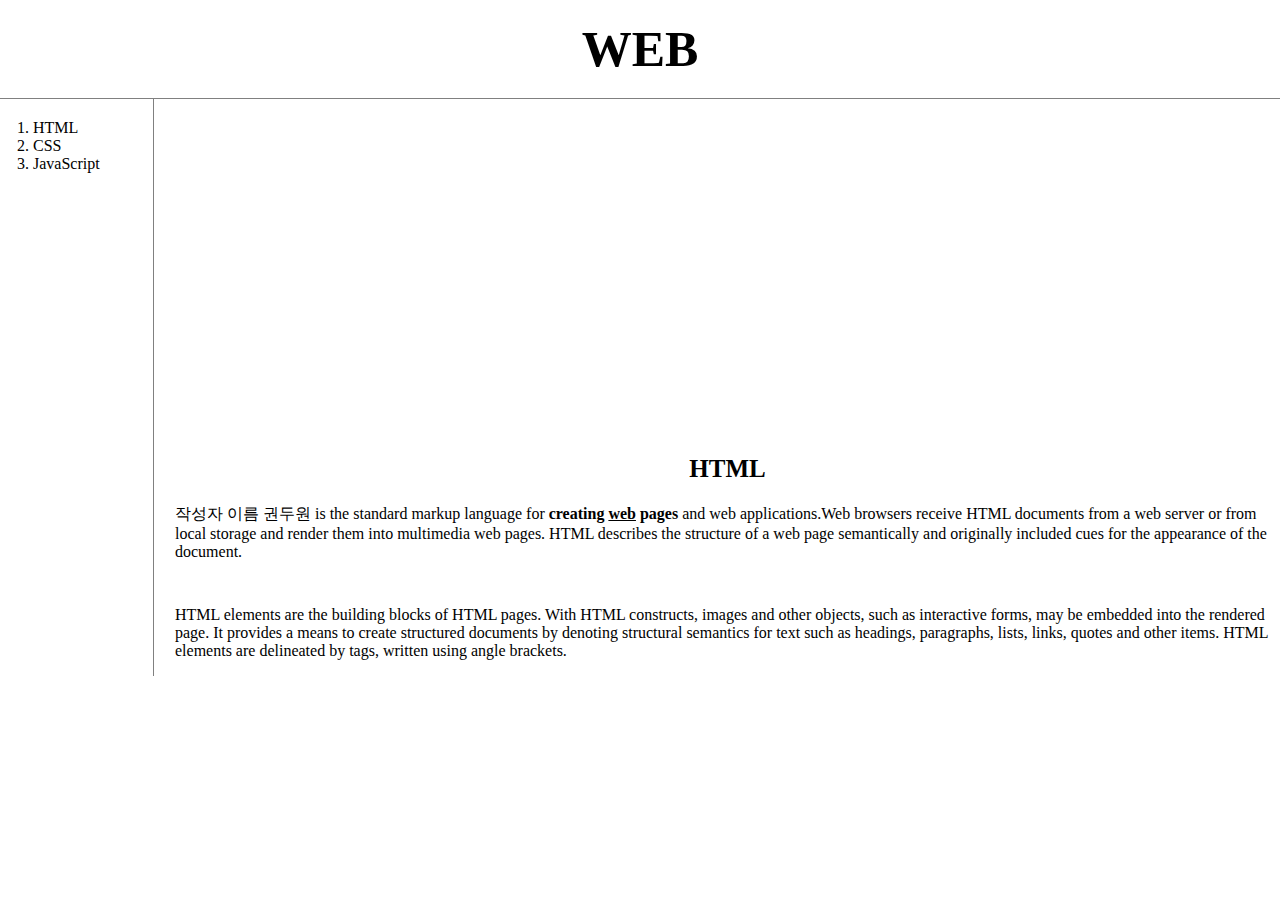
==== index.html @ b5cfcd2e "Rename onefile.html to index.html" ====
<!doctype html>
<html>
  <head>
    <title>WEB - 1</title>
    <meta charset="utf-8">
    <link rel="stylesheet" href="style.css">
    </head>
  <body>
    <h1><a href="index.html">WEB</font></a></h1>
    <div id="grid">
      <ol>
        <li><a href="1.html">HTML</font></a></li>
        <li><a href="1.html">CSS</font></a></li>
        <li><a href="1.html">JavaScript</font></a></li>
      </ol>
      <div id="article">
        <p>
          <iframe width="560" height="315" src="https://www.youtube.com/embed/SMYdfbzVsNc" frameborder="0" allow="accelerometer; autoplay; encrypted-media; gyroscope; picture-in-picture" allowfullscreen>
          </iframe>
        </p>

        <h2>HTML</h2>
        <p><a href="https://www.w3.org/TR/html5/" target="_blank" title="html5 specification">
          작성자 이름 권두원</a>
          is the standard markup language for <strong>creating <u>web</u> pages</strong> and web applications.Web browsers receive HTML documents from a web server or from local storage and render them into multimedia web pages. HTML describes the structure of a web page semantically and originally included cues for the appearance of the document.
        </p>
        <p style="margin-top:45px;"></p>
        <p style="margin-top:45px;">HTML elements are the building blocks of HTML pages. With HTML constructs, images and other objects, such as interactive forms, may be embedded into the rendered page. It provides a means to create structured documents by denoting structural semantics for text such as headings, paragraphs, lists, links, quotes and other items. HTML elements are delineated by tags, written using angle brackets.
        </p>
      </div>
    </div>
    <p>
      <!--Start of Tawk.to Script-->
      <script type="text/javascript">
      var Tawk_API=Tawk_API||{}, Tawk_LoadStart=new Date();
      (function(){
      var s1=document.createElement("script"),s0=document.getElementsByTagName("script")[0];
      s1.async=true;
      s1.src='https://embed.tawk.to/5dcaaff043be710e1d1ce8cb/default';
      s1.charset='UTF-8';
      s1.setAttribute('crossorigin','*');
      s0.parentNode.insertBefore(s1,s0);
      })();
      </script>
      <!--End of Tawk.to Script-->
    </p>
    <p>
      <div id="disqus_thread"></div>
      <script>

      /**
      *  RECOMMENDED CONFIGURATION VARIABLES: EDIT AND UNCOMMENT THE SECTION BELOW TO INSERT DYNAMIC VALUES FROM YOUR PLATFORM OR CMS.
      *  LEARN WHY DEFINING THESE VARIABLES IS IMPORTANT: https://disqus.com/admin/universalcode/#configuration-variables*/
      /*
      var disqus_config = function () {
      this.page.url = PAGE_URL;  // Replace PAGE_URL with your page's canonical URL variable
      this.page.identifier = PAGE_IDENTIFIER; // Replace PAGE_IDENTIFIER with your page's unique identifier variable
      };
      */
      (function() { // DON'T EDIT BELOW THIS LINE
      var d = document, s = d.createElement('script');
      s.src = 'https://doowon4023-github-io.disqus.com/embed.js';
      s.setAttribute('data-timestamp', +new Date());
      (d.head || d.body).appendChild(s);
      })();
      </script>
      <noscript>Please enable JavaScript to view the <a href="https://disqus.com/?ref_noscript">comments powered by Disqus.</a></noscript>
    </p>
  </body>
</html>
---- style.css ----
body{
  margin: 0;
}
a {
  color: black;
  text-decoration: none;
}
h1 {
  font-size: 50px;
  text-align: center;
  border-bottom: 1px solid gray;
  margin: 0;
  padding: 20px;
}
h2 {
  font-size: 25px;
  text-align: center;
}
ol {
  border-right: 1px solid grey;
  width: 100px;
  margin: 0;
  padding: 20px;
}
#grid{
  display: grid;
  grid-template-columns: 150px 1fr;
}
#grid ol{
  padding-left: 33px;
}
#article{
  padding-left: 25px;
}
@media(max-width:800px){
  #grid{
    display: block;
  }
  ol{
    border-right: none;
  }
  h1{
    border-bottom: none;
  }
}
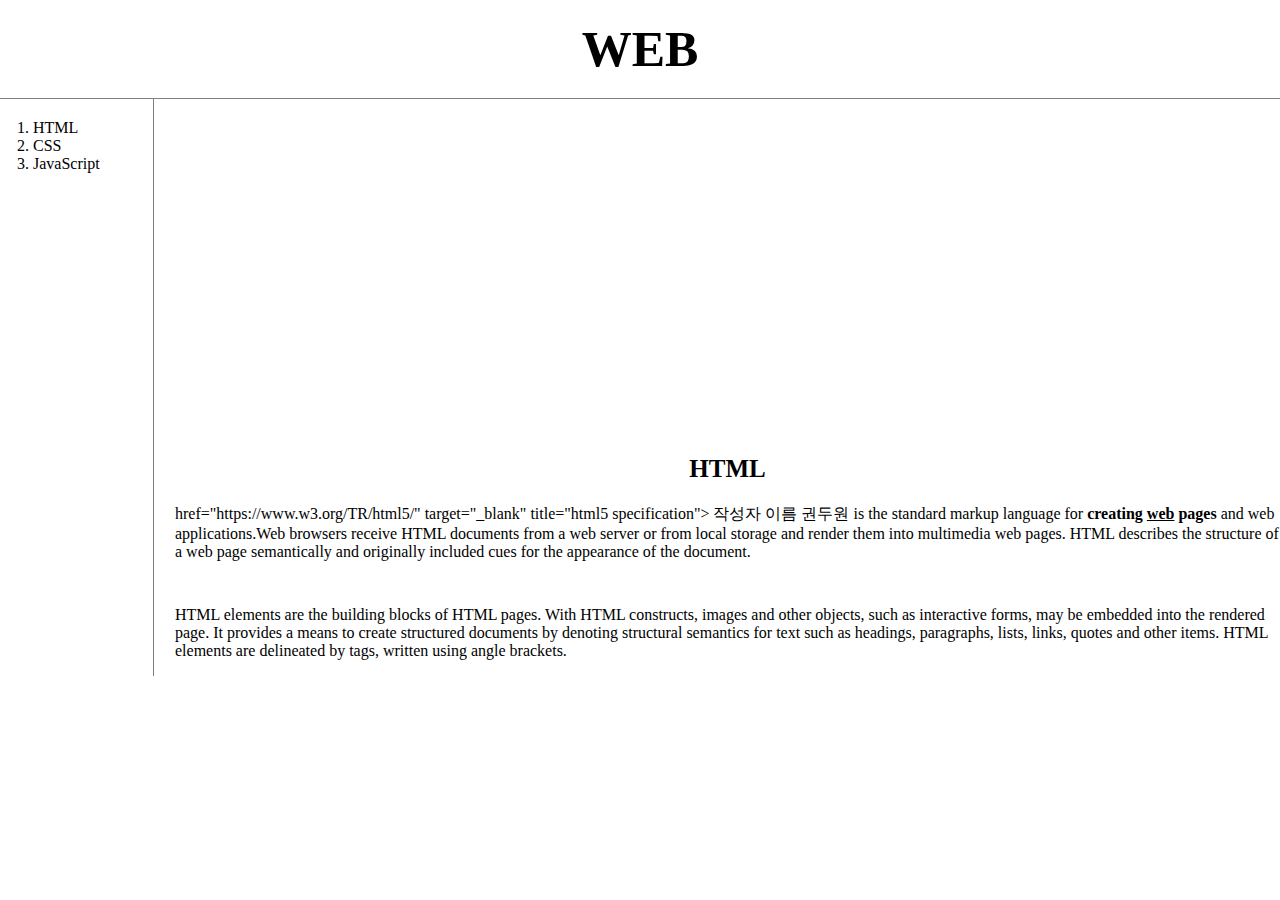
==== commit ff5c9ba5: "Update index.html" ====
--- a/index.html
+++ b/index.html
@@ -20,7 +20,7 @@
         </p>
 
         <h2>HTML</h2>
-        <p><a href="https://www.w3.org/TR/html5/" target="_blank" title="html5 specification">
+        <p><a> href="https://www.w3.org/TR/html5/" target="_blank" title="html5 specification">
           작성자 이름 권두원</a>
           is the standard markup language for <strong>creating <u>web</u> pages</strong> and web applications.Web browsers receive HTML documents from a web server or from local storage and render them into multimedia web pages. HTML describes the structure of a web page semantically and originally included cues for the appearance of the document.
         </p>
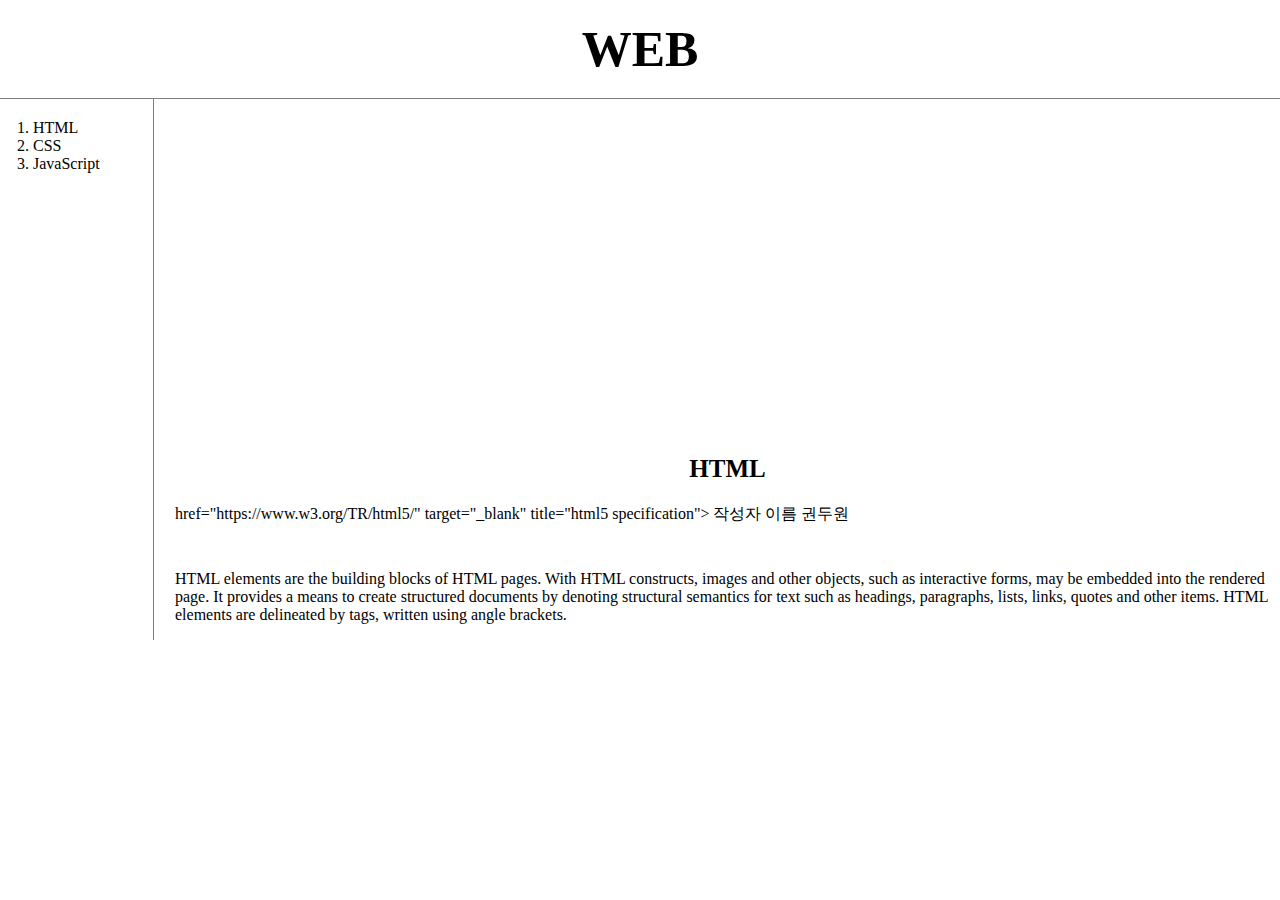
==== commit 74e8d1c4: "Update index.html" ====
--- a/index.html
+++ b/index.html
@@ -22,8 +22,6 @@
         <h2>HTML</h2>
         <p><a> href="https://www.w3.org/TR/html5/" target="_blank" title="html5 specification">
           작성자 이름 권두원</a>
-          is the standard markup language for <strong>creating <u>web</u> pages</strong> and web applications.Web browsers receive HTML documents from a web server or from local storage and render them into multimedia web pages. HTML describes the structure of a web page semantically and originally included cues for the appearance of the document.
-        </p>
         <p style="margin-top:45px;"></p>
         <p style="margin-top:45px;">HTML elements are the building blocks of HTML pages. With HTML constructs, images and other objects, such as interactive forms, may be embedded into the rendered page. It provides a means to create structured documents by denoting structural semantics for text such as headings, paragraphs, lists, links, quotes and other items. HTML elements are delineated by tags, written using angle brackets.
         </p>
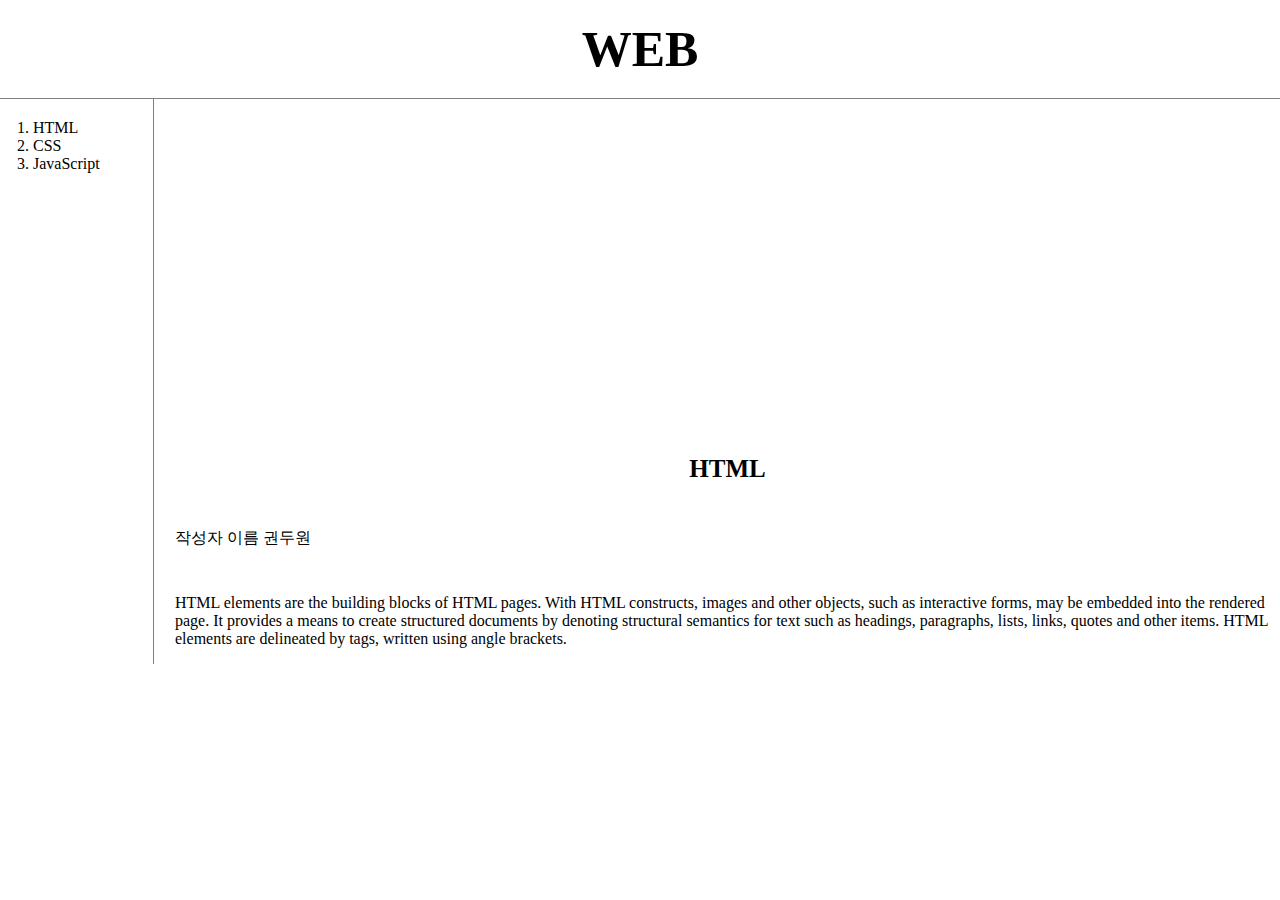
==== commit 1bd1be74: "Update index.html" ====
--- a/index.html
+++ b/index.html
@@ -20,9 +20,7 @@
         </p>
 
         <h2>HTML</h2>
-        <p><a> href="https://www.w3.org/TR/html5/" target="_blank" title="html5 specification">
-          작성자 이름 권두원</a>
-        <p style="margin-top:45px;"></p>
+        <p style="margin-top:45px;">작성자 이름 권두원</p>
         <p style="margin-top:45px;">HTML elements are the building blocks of HTML pages. With HTML constructs, images and other objects, such as interactive forms, may be embedded into the rendered page. It provides a means to create structured documents by denoting structural semantics for text such as headings, paragraphs, lists, links, quotes and other items. HTML elements are delineated by tags, written using angle brackets.
         </p>
       </div>
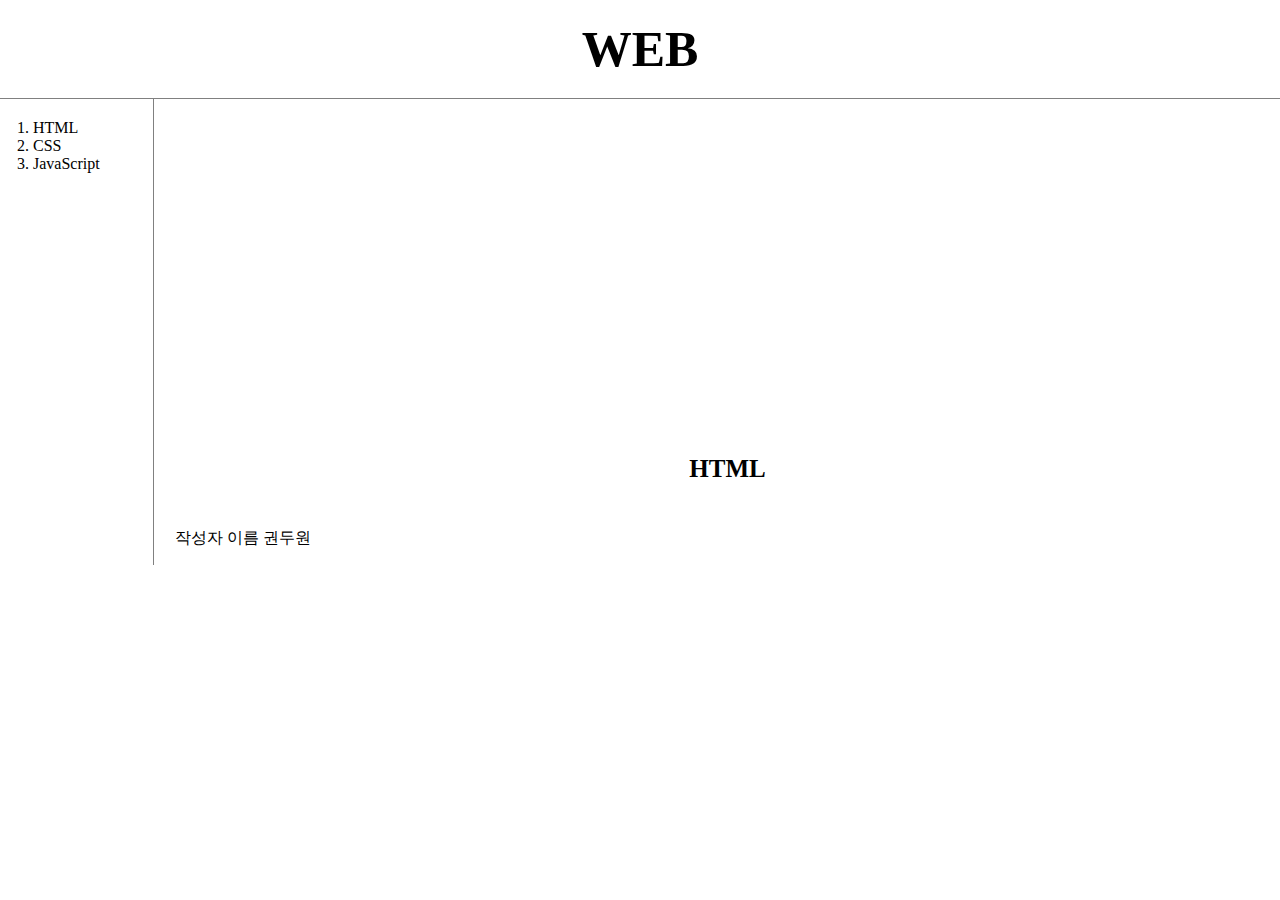
==== commit c1080999: "Update index.html" ====
--- a/index.html
+++ b/index.html
@@ -15,14 +15,12 @@
       </ol>
       <div id="article">
         <p>
-          <iframe width="560" height="315" src="https://www.youtube.com/embed/SMYdfbzVsNc" frameborder="0" allow="accelerometer; autoplay; encrypted-media; gyroscope; picture-in-picture" allowfullscreen>
+          <iframe width="560" height="315" src="https://www.youtube.com/embed/TpPwI_Lo0YY" frameborder="0" allow="accelerometer; autoplay; clipboard-write; encrypted-media; gyroscope; picture-in-picture" allowfullscreen>
           </iframe>
         </p>
 
         <h2>HTML</h2>
         <p style="margin-top:45px;">작성자 이름 권두원</p>
-        <p style="margin-top:45px;">HTML elements are the building blocks of HTML pages. With HTML constructs, images and other objects, such as interactive forms, may be embedded into the rendered page. It provides a means to create structured documents by denoting structural semantics for text such as headings, paragraphs, lists, links, quotes and other items. HTML elements are delineated by tags, written using angle brackets.
-        </p>
       </div>
     </div>
     <p>
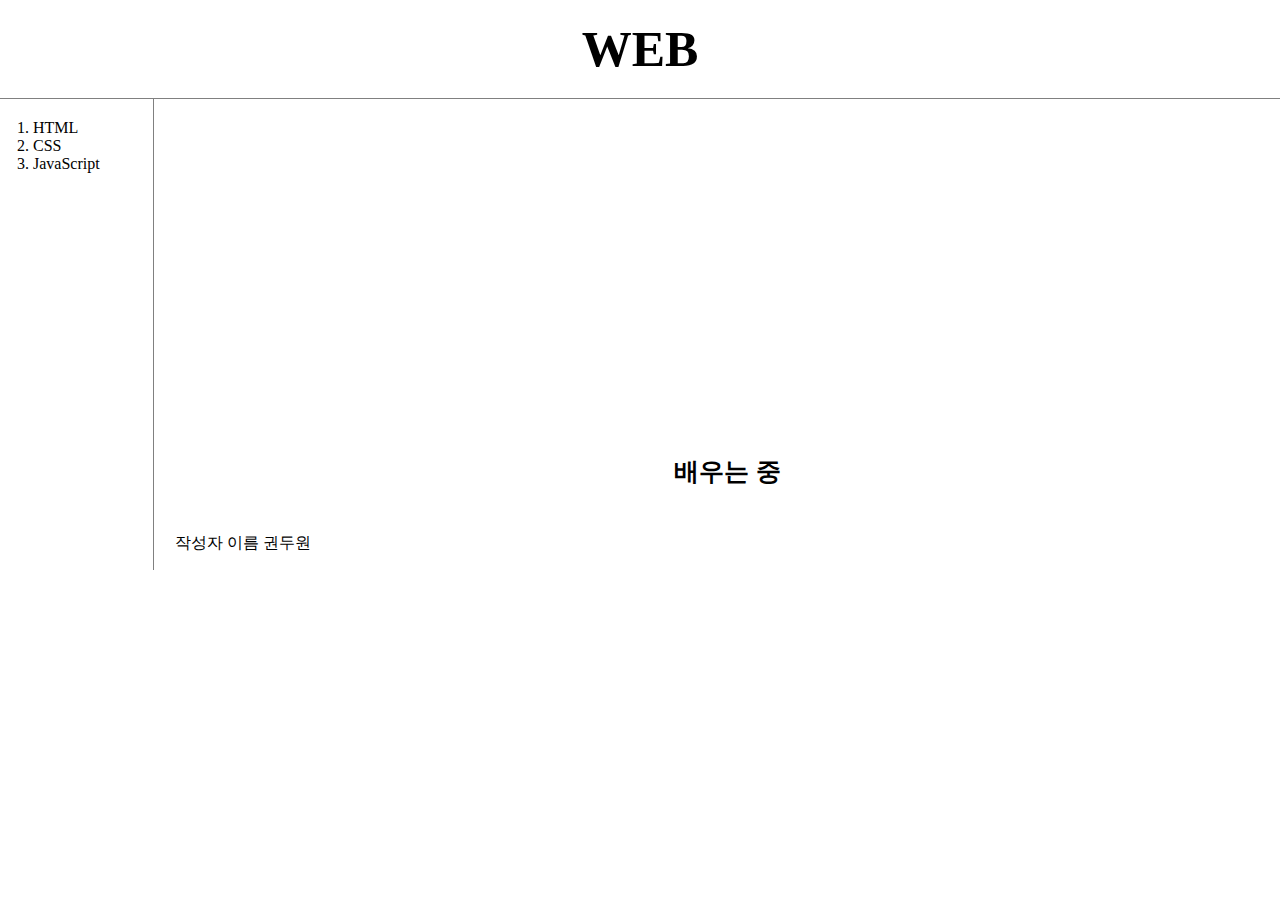
==== commit 0c341a9f: "Update index.html" ====
--- a/index.html
+++ b/index.html
@@ -19,25 +19,8 @@
           </iframe>
         </p>
 
-        <h2>HTML</h2>
-        <p style="margin-top:45px;">작성자 이름 권두원</p>
-      </div>
-    </div>
-    <p>
-      <!--Start of Tawk.to Script-->
-      <script type="text/javascript">
-      var Tawk_API=Tawk_API||{}, Tawk_LoadStart=new Date();
-      (function(){
-      var s1=document.createElement("script"),s0=document.getElementsByTagName("script")[0];
-      s1.async=true;
-      s1.src='https://embed.tawk.to/5dcaaff043be710e1d1ce8cb/default';
-      s1.charset='UTF-8';
-      s1.setAttribute('crossorigin','*');
-      s0.parentNode.insertBefore(s1,s0);
-      })();
-      </script>
-      <!--End of Tawk.to Script-->
-    </p>
+  <h2>배우는 중</h2>
+    <p style="margin-top:45px;">작성자 이름 권두원</p>
     <p>
       <div id="disqus_thread"></div>
       <script>
